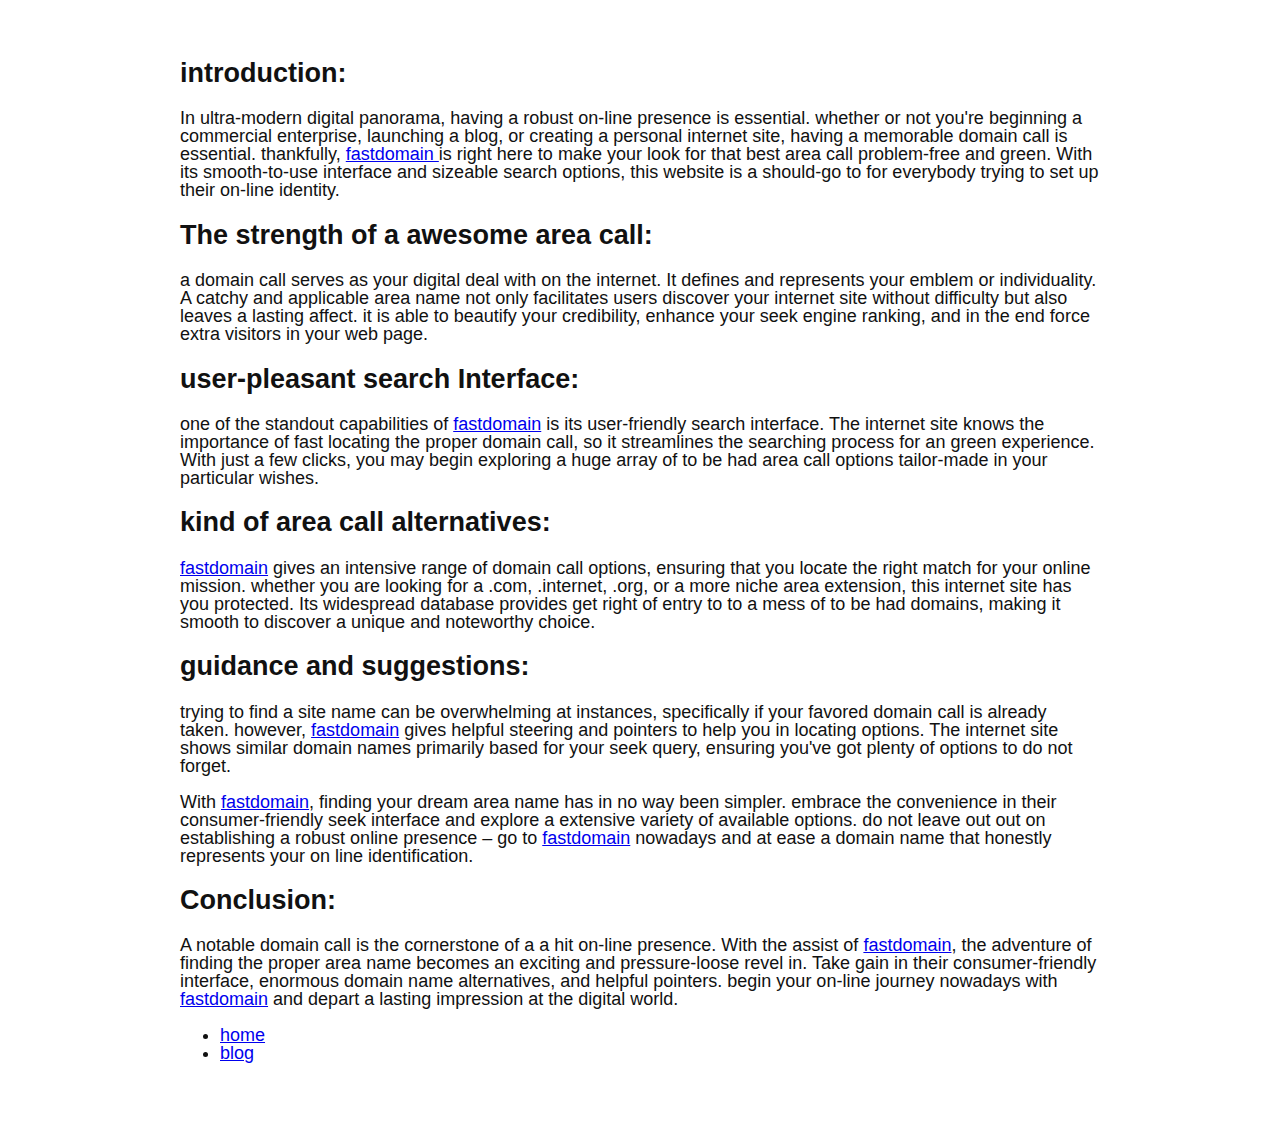
==== about.html @ d5732260 "add about.html" ====
<!DOCTYPE html>
<html lang="en">

<head>
    <meta charset="UTF-8">
    <meta http-equiv="Content-Type" content="text/html; charset=UTF-8">
    <meta http-equiv="X-UA-Compatible" content="IE=edge">
    <meta name="viewport" content="width=device-width, initial-scale=1.0">
    <meta name="google-site-verification" content="ZB9RK2ro4BENUQIfHq4sqSw1ZQlu5uzPMb9s3Lv5J3U" />

    <link rel="stylesheet" href="https://cdn.jsdelivr.net/npm/bootstrap@4.5.3/dist/css/bootstrap.min.css"
        integrity="sha384-TX8t27EcRE3e/ihU7zmQxVncDAy5uIKz4rEkgIXeMed4M0jlfIDPvg6uqKI2xXr2" crossorigin="anonymous">
    <title>Domain Name Search</title>
    <meta name="robots" content="index, follow">
    <meta name="referrer" content="no-referrer">
    <meta name="description"
        content="Search the list of all TLDs at once! Large database of information, DNS, domain names, name servers, IPs, and tools for searching and monitoring domain names.">
    <meta name="keywords"
        content="Domain Name Search, Available Domains,Find Domain Names, Check Domain Availability, Domain Search Tool, Domain Name Checker, Domain Name Finder">
    <meta itemprop="image"
        content="https://res.cloudinary.com/dxs0fol71/image/upload/v1692971732/IMG_20230825_135911_ftusju.png">

    <!-- Favicons -->
    <link href="https://res.cloudinary.com/dxs0fol71/image/upload/v1692971732/IMG_20230825_135911_ftusju.png"
        rel="icon">
    <link href="https://res.cloudinary.com/dxs0fol71/image/upload/v1692971732/IMG_20230825_135911_ftusju.png"
        rel="apple-touch-icon">

    <!-- Google / Search Engine Tags -->
    <meta itemprop="name" content="Domain Name Search">
    <meta itemprop="description"
        content="Search the list of all TLDs at once! Large database of information, DNS, domain names, name servers, IPs, and tools for searching and monitoring domain names.">
    <meta itemprop="image"
        content="https://res.cloudinary.com/dxs0fol71/image/upload/v1692971732/IMG_20230825_135911_ftusju.png">

    <!-- Facebook Meta Tags -->
    <meta property="og:url" content="https://fastdomain.netlify.app/">
    <meta property="og:type" content="website">
    <meta property="og:title" content="Domain Name Search">
    <meta property="og:description"
        content="Search the list of all TLDs at once! Large database of information, and domain names.">
    <meta property="og:image"
        content="https://res.cloudinary.com/dxs0fol71/image/upload/v1692971732/IMG_20230825_135911_ftusju.png">

    <style>
        html {
            box-sizing: border-box;
            overflow-y: scroll;
        }

        *,
        *:before,
        *:after {
            box-sizing: inherit;
        }

        body {
            background: #fff;
            color: #111;
            margin: 0;
            font-family: -apple-system, BlinkMacSystemFont, "Segoe UI", Roboto, Helvetica, Arial, sans-serif, "Apple Color Emoji", "Segoe UI Emoji", "Segoe UI Symbol";
            font-size: 18px;
            line-height: 1;
        }

        main {
            max-width: 960px;
            margin: 60px auto;
            padding: 0 20px;
        }

        @media screen and (max-width: 500px) {
            img {
                border: 0;
                max-width: 90vw;
                overflow: hidden;
            }

        }

        .input {
            margin: 6px;
            position: relative;
            line-height: 40px;
            margin-bottom: 40px;
        }

        .input input,
        .input button {
            -webkit-appearance: none;
            -moz-appearance: none;
            appearance: none;
            border: 0;
            padding: 0;
            background: transparent;
            line-height: inherit;
            font: inherit;
        }

        .input input {
            border: 1px solid #cfcfcf;
            border-radius: 6px;
            width: 100%;
            padding-left: 10px;
            padding-right: 90px;
            outline: none;
        }

        .input input:focus {
            border-color: hsl(207, 90%, 42%);
            box-shadow: hsla(207, 90%, 42%, .1) 0 0 0 2px;
        }

        .input button {
            position: absolute;
            right: 2px;
            top: 2px;
            line-height: 36px;
            background: hsl(207, 90%, 42%);
            border: 1px solid #fff;
            color: #fff;
            border-radius: 4px;
            padding: 0 15px;
            outline: none;
            cursor: pointer;
        }

        .input button:hover,
        .input button:focus {
            background: hsl(207, 90%, 60%);
        }

        .input p {
            margin: 0;
            padding-top: 4px;
            padding-left: 10px;
            color: #333;
            font-size: 12px;
            line-height: 1.6;
        }

        .input p a {
            color: inherit;
        }

        .input p a:hover {
            color: #06f;
        }

        #domains {
            display: flex;
            flex-wrap: wrap;
        }

        .domain {
            flex: 1 0 auto;
            padding: 10px;
            margin: 6px;
            border-radius: 3px;
            text-decoration: none;
            color: #737373;
            background-color: #fff;
            transition: color .3s, background-color .3s;
        }

        .domain:hover,
        .domain:focus {
            outline: none;
            box-shadow: hsla(207, 90%, 42%, .1) 0 0 0 2px;
            background-image: linear-gradient(180deg, rgba(255, 255, 255, 0.15), rgba(255, 255, 255, 0));
        }

        .domain-taken {
            background-color: #ccc;
            color: #000;
        }

        .domain-free {
            background: hsl(122, 40%, 40%);
            color: #fff;
        }

        @media (prefers-color-scheme: dark) {
            body {
                background: #2d2d2d;
                color: #e7e8eb;
            }

            .input p {
                color: #e7e8eb;
            }

            .input input {
                border-color: #697075;
                color: #fff;
            }

            .input input:focus {
                border-color: hsl(207, 90%, 42%);
                box-shadow: hsla(207, 90%, 42%, .3) 0 0 0 2px;
            }

            .input button {
                border-color: #2d2d2d;
            }

            .domain {
                color: #737373;
                background-color: #2d2d2d;
            }

            .domain:hover,
            .domain:focus {
                box-shadow: hsla(207, 90%, 42%, .5) 0 0 0 2px;
            }

            .domain-taken {
                background-color: #111;
                color: #fff;
            }

            .domain-free {
                background: hsl(122, 40%, 40%);
                color: #fff;
            }
        }
    </style>
</head>

<body>
    <main>
        <h2><strong>introduction:</strong></h2>

        <p>In ultra-modern digital panorama, having a robust on-line presence is essential. whether or not you&#39;re
            beginning
            a commercial enterprise, launching a blog, or creating a personal internet site, having a memorable domain
            call is
            essential. thankfully, <a href="https://fastdomain.onrender.com/" target="_blank">fastdomain </a>is
            right
            here to make your look for that best area call problem-free and green. With its smooth-to-use interface and
            sizeable
            search options, this website is a should-go to for everybody trying to set up their on-line identity.</p>

        <h2><strong>The strength of a awesome area call:</strong></h2>

        <p>a domain call serves as your digital deal with on the internet. It defines and represents your emblem or
            individuality. A catchy and applicable area name not only facilitates users discover your internet site
            without
            difficulty but also leaves a lasting affect. it is able to beautify your credibility, enhance your seek
            engine
            ranking, and in the end force extra visitors in your web page.</p>

        <h2><strong>user-pleasant search Interface:</strong></h2>

        <p>one of the standout capabilities of <a href="https://fastdomain.onrender.com/" target="_blank">fastdomain</a>
            is its
            user-friendly search interface. The internet site knows the importance of fast locating the proper domain
            call, so
            it streamlines the searching process for an green experience. With just a few clicks, you may begin
            exploring a huge
            array of to be had area call options tailor-made in your particular wishes.</p>

        <h2><strong>kind of area call alternatives:</strong></h2>

        <p><a href="https://fastdomain.onrender.com/" target="_blank">fastdomain</a> gives an intensive range of domain
            call
            options, ensuring that you locate the right match for your online mission. whether you are looking for a
            .com,
            .internet, .org, or a more niche area extension, this internet site has you protected. Its widespread
            database
            provides get right of entry to to a mess of to be had domains, making it smooth to discover a unique and
            noteworthy
            choice.</p>

        <h2><strong>guidance and suggestions:</strong></h2>

        <p>trying to find a site name can be overwhelming at instances, specifically if your favored domain call is
            already
            taken. however, <a href="https://fastdomain.onrender.com/" target="_blank">fastdomain</a> gives helpful
            steering and
            pointers to help you in locating options. The internet site shows similar domain names primarily based for
            your seek
            query, ensuring you&#39;ve got plenty of options to do not forget.<br />
            <br />
            With <a href="https://fastdomain.onrender.com/" target="_blank">fastdomain</a>, finding your dream
            area name
            has in no way been simpler. embrace the convenience in their consumer-friendly seek interface and explore a
            extensive variety of available options. do not leave out out on establishing a robust online presence
            &ndash; go to
            <a href="https://fastdomain.onrender.com/" target="_blank">fastdomain</a> nowadays and at ease a
            domain
            name that honestly represents your on line identification.
        </p>

        <h2><strong>Conclusion:</strong></h2>

        <p>A notable domain call is the cornerstone of a a hit on-line presence. With the assist of <a
                href="https://fastdomain.onrender.com/" target="_blank">fastdomain</a>, the adventure of finding
            the
            proper area name becomes an exciting and pressure-loose revel in. Take gain in their consumer-friendly
            interface,
            enormous domain name alternatives, and helpful pointers. begin your on-line journey nowadays with <a
                href="https://fastdomain.onrender.com/" target="_blank">fastdomain</a> and depart a lasting impression
            at the
            digital world.</p>

        <ul>
            <li><a href="index.html">home</a></li>
            <li><a href="https://techinsights.onrender.com/">blog</a></li>
        </ul>
    </main>
</body>

</html>
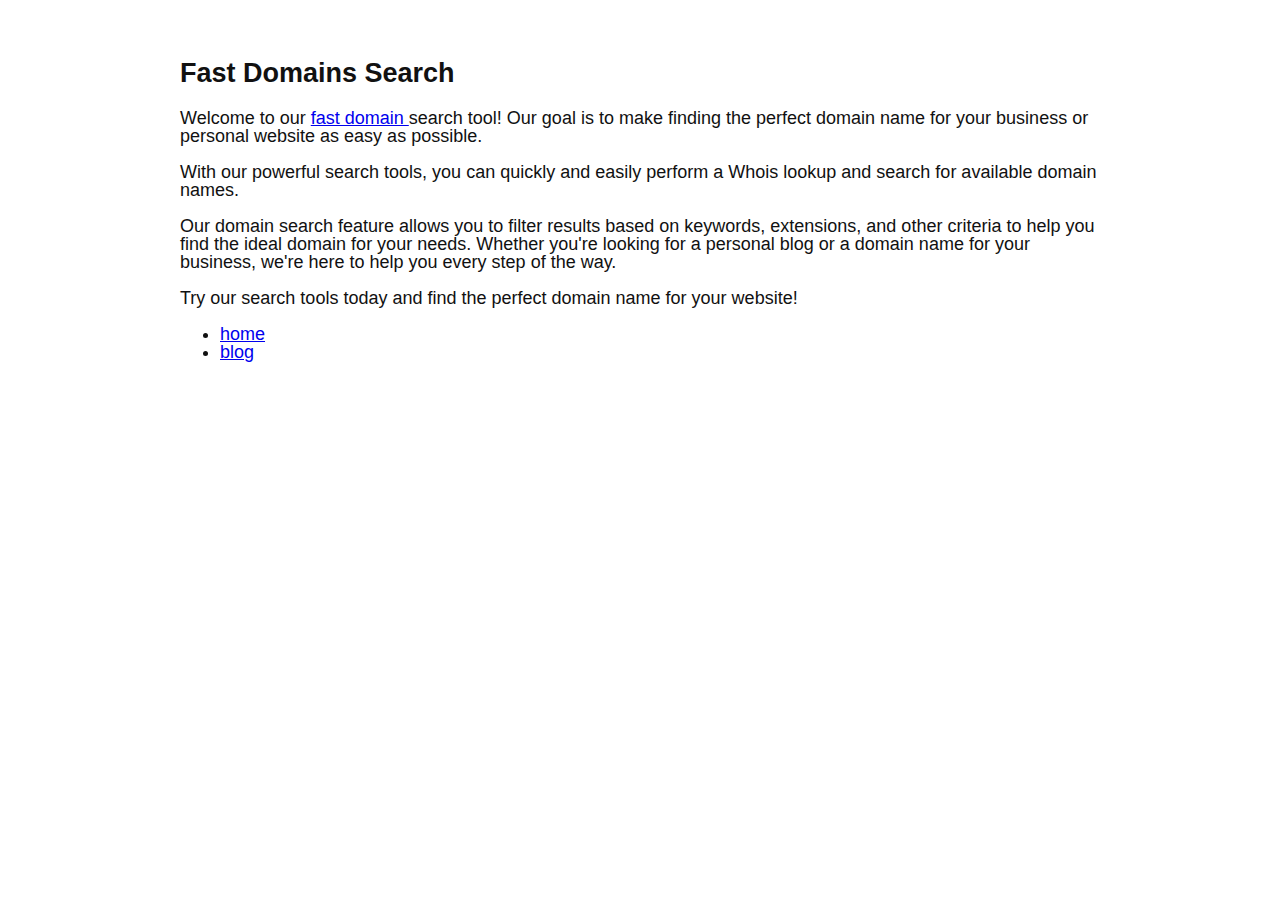
==== commit 1fae8b02: "update seo" ====
--- a/about.html
+++ b/about.html
@@ -10,11 +10,11 @@
 
     <link rel="stylesheet" href="https://cdn.jsdelivr.net/npm/bootstrap@4.5.3/dist/css/bootstrap.min.css"
         integrity="sha384-TX8t27EcRE3e/ihU7zmQxVncDAy5uIKz4rEkgIXeMed4M0jlfIDPvg6uqKI2xXr2" crossorigin="anonymous">
-    <title>Domain Name Search</title>
+    <title>Domain Name Search - About</title>
     <meta name="robots" content="index, follow">
     <meta name="referrer" content="no-referrer">
     <meta name="description"
-        content="Search the list of all TLDs at once! Large database of information, DNS, domain names, name servers, IPs, and tools for searching and monitoring domain names.">
+        content="Our goal is to make finding the perfect domain name for your business or personal website as easy as possible.">
     <meta name="keywords"
         content="Domain Name Search, Available Domains,Find Domain Names, Check Domain Availability, Domain Search Tool, Domain Name Checker, Domain Name Finder">
     <meta itemprop="image"
@@ -42,268 +42,31 @@
     <meta property="og:image"
         content="https://res.cloudinary.com/dxs0fol71/image/upload/v1692971732/IMG_20230825_135911_ftusju.png">
 
-    <style>
-        html {
-            box-sizing: border-box;
-            overflow-y: scroll;
-        }
+    <link rel="stylesheet" href="style.css">
 
-        *,
-        *:before,
-        *:after {
-            box-sizing: inherit;
-        }
-
-        body {
-            background: #fff;
-            color: #111;
-            margin: 0;
-            font-family: -apple-system, BlinkMacSystemFont, "Segoe UI", Roboto, Helvetica, Arial, sans-serif, "Apple Color Emoji", "Segoe UI Emoji", "Segoe UI Symbol";
-            font-size: 18px;
-            line-height: 1;
-        }
-
-        main {
-            max-width: 960px;
-            margin: 60px auto;
-            padding: 0 20px;
-        }
-
-        @media screen and (max-width: 500px) {
-            img {
-                border: 0;
-                max-width: 90vw;
-                overflow: hidden;
-            }
-
-        }
-
-        .input {
-            margin: 6px;
-            position: relative;
-            line-height: 40px;
-            margin-bottom: 40px;
-        }
-
-        .input input,
-        .input button {
-            -webkit-appearance: none;
-            -moz-appearance: none;
-            appearance: none;
-            border: 0;
-            padding: 0;
-            background: transparent;
-            line-height: inherit;
-            font: inherit;
-        }
-
-        .input input {
-            border: 1px solid #cfcfcf;
-            border-radius: 6px;
-            width: 100%;
-            padding-left: 10px;
-            padding-right: 90px;
-            outline: none;
-        }
-
-        .input input:focus {
-            border-color: hsl(207, 90%, 42%);
-            box-shadow: hsla(207, 90%, 42%, .1) 0 0 0 2px;
-        }
-
-        .input button {
-            position: absolute;
-            right: 2px;
-            top: 2px;
-            line-height: 36px;
-            background: hsl(207, 90%, 42%);
-            border: 1px solid #fff;
-            color: #fff;
-            border-radius: 4px;
-            padding: 0 15px;
-            outline: none;
-            cursor: pointer;
-        }
-
-        .input button:hover,
-        .input button:focus {
-            background: hsl(207, 90%, 60%);
-        }
-
-        .input p {
-            margin: 0;
-            padding-top: 4px;
-            padding-left: 10px;
-            color: #333;
-            font-size: 12px;
-            line-height: 1.6;
-        }
-
-        .input p a {
-            color: inherit;
-        }
-
-        .input p a:hover {
-            color: #06f;
-        }
-
-        #domains {
-            display: flex;
-            flex-wrap: wrap;
-        }
-
-        .domain {
-            flex: 1 0 auto;
-            padding: 10px;
-            margin: 6px;
-            border-radius: 3px;
-            text-decoration: none;
-            color: #737373;
-            background-color: #fff;
-            transition: color .3s, background-color .3s;
-        }
-
-        .domain:hover,
-        .domain:focus {
-            outline: none;
-            box-shadow: hsla(207, 90%, 42%, .1) 0 0 0 2px;
-            background-image: linear-gradient(180deg, rgba(255, 255, 255, 0.15), rgba(255, 255, 255, 0));
-        }
-
-        .domain-taken {
-            background-color: #ccc;
-            color: #000;
-        }
-
-        .domain-free {
-            background: hsl(122, 40%, 40%);
-            color: #fff;
-        }
-
-        @media (prefers-color-scheme: dark) {
-            body {
-                background: #2d2d2d;
-                color: #e7e8eb;
-            }
-
-            .input p {
-                color: #e7e8eb;
-            }
-
-            .input input {
-                border-color: #697075;
-                color: #fff;
-            }
-
-            .input input:focus {
-                border-color: hsl(207, 90%, 42%);
-                box-shadow: hsla(207, 90%, 42%, .3) 0 0 0 2px;
-            }
-
-            .input button {
-                border-color: #2d2d2d;
-            }
-
-            .domain {
-                color: #737373;
-                background-color: #2d2d2d;
-            }
-
-            .domain:hover,
-            .domain:focus {
-                box-shadow: hsla(207, 90%, 42%, .5) 0 0 0 2px;
-            }
-
-            .domain-taken {
-                background-color: #111;
-                color: #fff;
-            }
-
-            .domain-free {
-                background: hsl(122, 40%, 40%);
-                color: #fff;
-            }
-        }
-    </style>
 </head>
 
 <body>
     <main>
-        <h2><strong>introduction:</strong></h2>
-
-        <p>In ultra-modern digital panorama, having a robust on-line presence is essential. whether or not you&#39;re
-            beginning
-            a commercial enterprise, launching a blog, or creating a personal internet site, having a memorable domain
-            call is
-            essential. thankfully, <a href="https://fastdomain.onrender.com/" target="_blank">fastdomain </a>is
-            right
-            here to make your look for that best area call problem-free and green. With its smooth-to-use interface and
-            sizeable
-            search options, this website is a should-go to for everybody trying to set up their on-line identity.</p>
-
-        <h2><strong>The strength of a awesome area call:</strong></h2>
-
-        <p>a domain call serves as your digital deal with on the internet. It defines and represents your emblem or
-            individuality. A catchy and applicable area name not only facilitates users discover your internet site
-            without
-            difficulty but also leaves a lasting affect. it is able to beautify your credibility, enhance your seek
-            engine
-            ranking, and in the end force extra visitors in your web page.</p>
-
-        <h2><strong>user-pleasant search Interface:</strong></h2>
-
-        <p>one of the standout capabilities of <a href="https://fastdomain.onrender.com/" target="_blank">fastdomain</a>
-            is its
-            user-friendly search interface. The internet site knows the importance of fast locating the proper domain
-            call, so
-            it streamlines the searching process for an green experience. With just a few clicks, you may begin
-            exploring a huge
-            array of to be had area call options tailor-made in your particular wishes.</p>
-
-        <h2><strong>kind of area call alternatives:</strong></h2>
-
-        <p><a href="https://fastdomain.onrender.com/" target="_blank">fastdomain</a> gives an intensive range of domain
-            call
-            options, ensuring that you locate the right match for your online mission. whether you are looking for a
-            .com,
-            .internet, .org, or a more niche area extension, this internet site has you protected. Its widespread
-            database
-            provides get right of entry to to a mess of to be had domains, making it smooth to discover a unique and
-            noteworthy
-            choice.</p>
-
-        <h2><strong>guidance and suggestions:</strong></h2>
-
-        <p>trying to find a site name can be overwhelming at instances, specifically if your favored domain call is
-            already
-            taken. however, <a href="https://fastdomain.onrender.com/" target="_blank">fastdomain</a> gives helpful
-            steering and
-            pointers to help you in locating options. The internet site shows similar domain names primarily based for
-            your seek
-            query, ensuring you&#39;ve got plenty of options to do not forget.<br />
-            <br />
-            With <a href="https://fastdomain.onrender.com/" target="_blank">fastdomain</a>, finding your dream
-            area name
-            has in no way been simpler. embrace the convenience in their consumer-friendly seek interface and explore a
-            extensive variety of available options. do not leave out out on establishing a robust online presence
-            &ndash; go to
-            <a href="https://fastdomain.onrender.com/" target="_blank">fastdomain</a> nowadays and at ease a
-            domain
-            name that honestly represents your on line identification.
+        <h2><strong>Fast Domains Search</strong></h2>
+        <p>
+            Welcome to our <a href="https://fastdomain.onrender.com/" target="_blank">fast domain </a> search tool! Our
+            goal is to make finding the perfect domain name for your business or personal
+            website as easy as possible.
         </p>
-
-        <h2><strong>Conclusion:</strong></h2>
-
-        <p>A notable domain call is the cornerstone of a a hit on-line presence. With the assist of <a
-                href="https://fastdomain.onrender.com/" target="_blank">fastdomain</a>, the adventure of finding
-            the
-            proper area name becomes an exciting and pressure-loose revel in. Take gain in their consumer-friendly
-            interface,
-            enormous domain name alternatives, and helpful pointers. begin your on-line journey nowadays with <a
-                href="https://fastdomain.onrender.com/" target="_blank">fastdomain</a> and depart a lasting impression
-            at the
-            digital world.</p>
-
+        <p>
+            With our powerful search tools, you can quickly and easily perform a Whois
+            lookup and search for available domain names.
+        </p>
+        <p>
+            Our domain search feature allows you to filter results based
+            on keywords, extensions, and other criteria to help you find the ideal domain for your needs. Whether you're
+            looking for a personal blog or a domain name for your business, we're here to help you every step of the
+            way.
+        </p>
+        <p>
+            Try our search tools today and find the perfect domain name for your website!
+        </p>
         <ul>
             <li><a href="index.html">home</a></li>
             <li><a href="https://techinsights.onrender.com/">blog</a></li>
--- a/style.css
+++ b/style.css
@@ -0,0 +1,181 @@
+html {
+    box-sizing: border-box;
+    overflow-y: scroll;
+}
+
+*,
+*:before,
+*:after {
+    box-sizing: inherit;
+}
+
+body {
+    background: #fff;
+    color: #111;
+    margin: 0;
+    font-family: -apple-system, BlinkMacSystemFont, "Segoe UI", Roboto, Helvetica, Arial, sans-serif, "Apple Color Emoji", "Segoe UI Emoji", "Segoe UI Symbol";
+    font-size: 18px;
+    line-height: 1;
+}
+
+main {
+    max-width: 960px;
+    margin: 60px auto;
+    padding: 0 20px;
+}
+
+@media screen and (max-width: 500px) {
+    img {
+        border: 0;
+        max-width: 90vw;
+        overflow: hidden;
+    }
+
+}
+
+.input {
+    margin: 6px;
+    position: relative;
+    line-height: 40px;
+    margin-bottom: 40px;
+}
+
+.input input,
+.input button {
+    -webkit-appearance: none;
+    -moz-appearance: none;
+    appearance: none;
+    border: 0;
+    padding: 0;
+    background: transparent;
+    line-height: inherit;
+    font: inherit;
+}
+
+.input input {
+    border: 1px solid #cfcfcf;
+    border-radius: 6px;
+    width: 100%;
+    padding-left: 10px;
+    padding-right: 90px;
+    outline: none;
+}
+
+.input input:focus {
+    border-color: hsl(207, 90%, 42%);
+    box-shadow: hsla(207, 90%, 42%, .1) 0 0 0 2px;
+}
+
+.input button {
+    position: absolute;
+    right: 2px;
+    top: 2px;
+    line-height: 36px;
+    background: hsl(207, 90%, 42%);
+    border: 1px solid #fff;
+    color: #fff;
+    border-radius: 4px;
+    padding: 0 15px;
+    outline: none;
+    cursor: pointer;
+}
+
+.input button:hover,
+.input button:focus {
+    background: hsl(207, 90%, 60%);
+}
+
+.input p {
+    margin: 0;
+    padding-top: 4px;
+    padding-left: 10px;
+    color: #333;
+    font-size: 12px;
+    line-height: 1.6;
+}
+
+.input p a {
+    color: inherit;
+}
+
+.input p a:hover {
+    color: #06f;
+}
+
+#domains {
+    display: flex;
+    flex-wrap: wrap;
+}
+
+.domain {
+    flex: 1 0 auto;
+    padding: 10px;
+    margin: 6px;
+    border-radius: 3px;
+    text-decoration: none;
+    color: #737373;
+    background-color: #fff;
+    transition: color .3s, background-color .3s;
+}
+
+.domain:hover,
+.domain:focus {
+    outline: none;
+    box-shadow: hsla(207, 90%, 42%, .1) 0 0 0 2px;
+    background-image: linear-gradient(180deg, rgba(255, 255, 255, 0.15), rgba(255, 255, 255, 0));
+}
+
+.domain-taken {
+    background-color: #ccc;
+    color: #000;
+}
+
+.domain-free {
+    background: hsl(122, 40%, 40%);
+    color: #fff;
+}
+
+@media (prefers-color-scheme: dark) {
+    body {
+        background: #2d2d2d;
+        color: #e7e8eb;
+    }
+
+    .input p {
+        color: #e7e8eb;
+    }
+
+    .input input {
+        border-color: #697075;
+        color: #fff;
+    }
+
+    .input input:focus {
+        border-color: hsl(207, 90%, 42%);
+        box-shadow: hsla(207, 90%, 42%, .3) 0 0 0 2px;
+    }
+
+    .input button {
+        border-color: #2d2d2d;
+    }
+
+    .domain {
+        color: #737373;
+        background-color: #2d2d2d;
+    }
+
+    .domain:hover,
+    .domain:focus {
+        box-shadow: hsla(207, 90%, 42%, .5) 0 0 0 2px;
+    }
+
+    .domain-taken {
+        background-color: #111;
+        color: #fff;
+    }
+
+    .domain-free {
+        background: hsl(122, 40%, 40%);
+        color: #fff;
+    }
+}